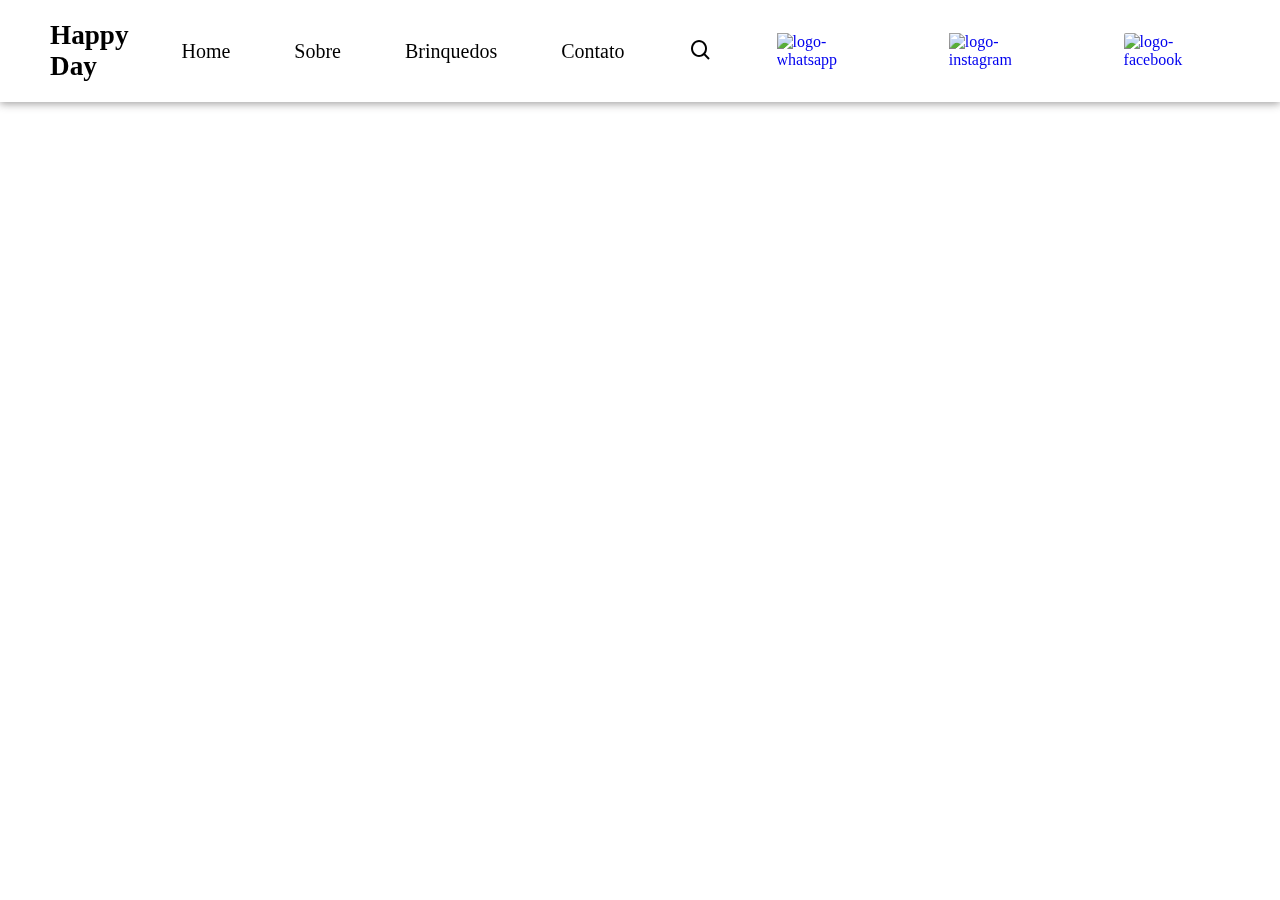
==== brinquedos.html @ 2e9d29fc "Add files via upload" ====
<!DOCTYPE html>
<html lang="pt-br">
<head>
    <meta charset="UTF-8">
    <meta name="viewport" content="width=device-width, initial-scale=1.0">
    <link href='https://unpkg.com/boxicons@2.1.4/css/boxicons.min.css' rel='stylesheet'>
    <link rel="stylesheet" href="./style.css">
    <title>Happy Day</title>
</head>
<body>
    
    <header>
        <nav class="navigation">
                <a href="#" class="logo">Happy Day</a>
                <ul class="nav-menu">
                    <li class="nav-item"><a href="file:///C:/Users/HP/Desktop/ANA%20PAULA/Desktop/DevCLUB/Projeto%20em%20%20JavaScript/Projeto%20Happy%20Day%2011-07-23/index.html">Home</a></li>
                    <li class="nav-item"><a href=file:///C:/Users/HP/Desktop/ANA%20PAULA/Desktop/DevCLUB/Projeto%20em%20%20JavaScript/Projeto%20Happy%20Day%2011-07-23/Sobre.html>Sobre</a></li>
                    <li class="nav-item"><a href="file:///C:/Users/HP/Desktop/ANA%20PAULA/Desktop/DevCLUB/Projeto%20em%20%20JavaScript/Projeto%20Happy%20Day%2011-07-23/brinquedos.html">Brinquedos</a></li>
                    <li class="nav-item"><a href="file:///C:/Users/HP/Desktop/ANA%20PAULA/Desktop/DevCLUB/Projeto%20em%20%20JavaScript/Projeto%20Happy%20Day%2011-07-23/contato.html#">Contato</a></li>
                    <i class='bx bx-search'></i>
                    <div class="whatsapp"><a href="https://api.whatsapp.com/send/?phone=5527999232802&amp;text&amp;type=phone_number&amp;app_absent=0"> <img src="./img/whatsapp.png" alt="logo-whatsapp"></a></div>
                    <div class="instagram"><a href="https://www.instagram.com/happydaypulapula/"> <img src="./img/instagram.png" alt="logo-instagram"></a></div>
                <div class="facebook"><a href="https://www.facebook.com/search/top?q=happy%20day%20festas%20-%20%22%20fazendo%20seu%20dia%20mais%20feliz%22"> <img src="./img/facebook.png" alt="logo-facebook"></a></div>
                </ul>

                <div class="menu">
                    <span class="bar"></span>
                    <span class="bar"></span>
                    <span class="bar"></span>
                </div>
        </nav>
    </header>
---- style.css ----
@import url('https://fonts.googleapis.com/css2? family= Poppins:ital,wght@0,300;0,400;0,700;1,400;1,500;1,600 & family = Roboto:wght@400;700 & exibir=trocar');

*{
    margin: 0;
    padding: 0;
    box-sizing: border-box;
    font-family: 'Poppins', sem serif;
    list-style: none;
    text-decoration: none;
}

body{
    color: black;
    background: white;
}

:root{
    --red:#2580d6;
    --white:#fff;
    --dark:#f80808;
}

.navigation{
    display: flex;
    align-items: center;
    justify-content: space-between;
    padding: 20px 50px;
    box-shadow: 0 0.1rem 0.5rem #999797e5;
    background-color: white;
    transition: all 0.5s;
    position: fixed;
    width: 100%;
}

.navigation .logo{
    color: black;
    font-size: 1.7rem;
    font-weight: 700;
}

.navigation ul{
    display: flex;
    align-items: center;
    gap: 4rem;
    }

.navigation ul li a{
    color: black;
    font-size: 20px;
    font-weight: 500;
    transition: all 0.5s;
    }

.navigation .whatsapp img{
width: 25px;
height: 25px;
}

.navigation .instagram img{
    width: 25px;
    height: 25px;
    }

    .navigation .facebook img{
        width: 25px;
        height: 25px;
        border-radius: 2px;
        }
.navigation ul li a:hover{
    color: #999797e5;
}

.navigation i{
    cursor: pointer;
    font-size: 1.5rem;
}

.menu{
    cursor: pointer;
    display: none;
}

.menu .bar{
    display: block;
    width: 28px;
    height: 3px;
    border-radius: 3px;
    background-color: rgb(245, 34, 192);
    margin: 5px auto;
    transition: all 0.5s;
}

.menu .bar:nth-child(1),
.menu .bar:nth-child(3){
    background: var(--red);}


.home{
    width: 100%;
    height: 100vh;
    display: flex;
    align-items: center;
    justify-content: space-between;
    padding: 0% 8%;
}

.home-text{
    max-width: 50rem;
    padding-left: 5%;
        
}

.home-text .text-h4{
    font-size: 3rem;
    color: #2580d6;
    margin-bottom: 2rem;
    
}

.home-text .text-h2{
    font-size: 2.3rem;
    color: #bb2c9c;
    margin-bottom: 2rem;
    
}

p{
    margin-bottom: 5rem;
    font-size: 24px;
   
}

.home-btn1{
    
    display: flex;
    justify-content: center;
    padding: 15px 45px;
    background: red;
    color: white;
    border-radius: 10px;
    font-weight: 700;
    font-size: 20px;
    transition: all 0.5s;
    border: none;
    margin-left: 25%;
    margin-right: 25%;
    margin-top:5% ;
    
}

.home-btn:hover{
    color: black;
}

.logo img{
    width: 90%;
    margin-top: 6%;
    margin-left: 10%;
    
    
}

@media (max-width:785px){
    .navigation{
        padding: 18px 20px;
    }
    .menu{
        display: block;
    }

    .menu.ativo .bar:nth-child(1){
        transform:  translateY(8px) rotate(45deg);
    }
    .menu.ativo .bar:nth-child(2) {
        opacity: 0;
    }
    .menu.ativo .bar:nth-child(3){
        transform: translateY(-8px) rotate(-45deg);
    }
    .nav-menu{
        position: fixed;
        right: -100%;
        top: 20px;
        width: 100%;
        height: 100%;
        flex-direction: column;
        background: white;
        gap: 10px;
        transition: 0.3s;
    }
    .nav-menu.ativo{
        right: 0;
    }
    .nav-item{
        margin: 16px 0;
    }

    /*main*/
        .home{
            padding: 80px 2%;
            flex-direction: column;
            text-align: center;
            overflow: hidden;
            gap: 2rem;

        }
        .home .text-h4{
            font-size: 30px;
        }
        .home .text-h1{
            font-size: 2.5rem;
            line-height: 3rem;
        }
        .home p{
            font-size: 24px;
        }
        .logo img{
            width: 80%;
            margin-left: 25px;
                  
        }
    }

/*SOBRE NÓS*/
.home-sobre{
    width: 100%;
    height: 100vh;
    display: flex;
    align-items: center;
    justify-content: space-between;
    padding: 0px 8%;
    
}


.home-sobre-text h4{
    font-size: 3rem;
    color: #2580d6;
    margin-bottom: 0.5rem;
    
}

.home-sobre-text h1{
    font-size: 3rem;
    color: #bb2c9c;
    margin-bottom: 0.5rem;
    
}


.p-sobre{
    margin-bottom: 1rem;
    font-size: 24px;
    

    }

.home-btnsobre{
    display: flex;
    justify-content: center;
    padding: 15px 45px;
    background: red;
    color: white;
    border-radius: 10px;
    font-weight: 700;
    font-size: 20px;
    transition: all 0.5s;
    border: none;
    margin-left: 25%;
    margin-right: 25%;
    margin-top:5% ;

   
    
}

.home-carro-sobre img{
    padding-left: 6%;
    
}
     
    @media (max-width:785px){
        .navigation{
            padding: 18px 20px;
        }
        .menu{
            display: block;
        }

        .menu.ativo .bar:nth-child(1){
            transform:  translateY(8px) rotate(45deg);
        }
        .menu.ativo .bar:nth-child(2) {
            opacity: 0;
        }
        .menu.ativo .bar:nth-child(3){
            transform: translateY(-8px) rotate(-45deg);
        }
        .nav-menu{
            position: fixed;
            right: -100%;
            top: 20px;
            width: 100%;
            height: 100%;
            flex-direction: column;
            background: white;
            gap: 10px;
            transition: 0.3s;
        }
        .nav-menu.ativo{
            right: 0;
        }
        .nav-item{
            margin: 16px 0;
        }

       /*main*/
       .home-sobre{
        padding: 70px 2%;
        flex-direction:column;
        text-align: center;
        overflow: hidden;
        gap: 2rem;

    }
    .home-sobre-text-h4{
        font-size: 10px;
    }
    .home-sobre-text-h1{
        font-size: 2rem;
        line-height: 3rem;
    }
    .home-btnsobre{
        font-size: 24px;
        padding: 25px 45px;

    }
    .home-carro-sobre img{
        width: 80%;
        margin-top: 5%;
                  
        }
    }
        
    


/*CONTATO*/

.home2-contato{
    width: 100%;
    height: 100vh;
    display: flex;
    align-items: center;
    justify-content: space-between;
    padding: 0% 8%;
}

.home2-text-contato{
    max-width: 50rem;
    padding-left: 5%;
        
}

.home2-text-contato .text-titulo{
    font-size: 3rem;
    color: #2580d6;
    margin-bottom: 2rem;
    
}

.home2-text-contato .text-subtitulo{
    font-size: 2.3rem;
    color: #bb2c9c;
    margin-bottom: 2rem;
    
}

p .pcontato{
    margin-bottom: 5rem;
    font-size: 24px;
   
}

.home-btn:hover{
    color: black;
}


.logo-contato img{
    width: 70%;
    margin-top: 5%;
    margin-left: 5%;
   
}

main{
    display: flex;
    align-items: center;
    justify-content: space-between;
}


h1{
    font-size: 1.7rem;
    line-height: 3rem;
}

form {
    border: 2px solid #2580d6;
    background: #9ec9f1;
    border-radius: 5px;
    display: flex;
    flex-direction: column;
    gap: 10px;
    margin-right: 5%;
    padding: 8px;
    width: 50%;
    margin-top: 2%;
    
  }
  
input, textarea, button {
    border: 1px solid #2580d6;
    background-color: #f7f7f7;
    
    border-radius: 5px;
    color: #777;
    font-size: 18px;
    outline: none;
    padding: 15px;
    width: 100%;
  }
  
button {
    
    cursor: pointer;
    font-weight: bold;
    display: flex;
    justify-content: center;
    padding: 15px 15px;
    background: red;
    color: white;
    border-radius: 10px;
    font-weight: 700;
    font-size: 20px;
    transition: all 0.5s;
    border: none;
    margin-top:5% ;

  }


  @media (max-width:785px){
    .navigation{
        padding: 18px 20px;
    }
    .menu{
        display: block;
    }

    .menu.ativo .bar:nth-child(1){
        transform:  translateY(8px) rotate(45deg);
    }
    .menu.ativo .bar:nth-child(2) {
        opacity: 0;
    }
    .menu.ativo .bar:nth-child(3){
        transform: translateY(-8px) rotate(-45deg);
    }
    .nav-menu{
        position: fixed;
        right: -100%;
        top: 20px;
        width: 100%;
        height: 100%;
        flex-direction: column;
        background: white;
        gap: 10px;
        transition: 0.3s;
    }
    .nav-menu.ativo{
        right: 0;
    }
    .nav-item{
        margin: 16px 0;
    }

   /*main*/
   main{
    padding: 70px 2%;
    flex-direction:column;
    text-align: center;
    overflow: hidden;
    gap: 2rem;

}

form{
    height: 40%;
    width: 90%;
    margin-left: 25%;
    margin-right: 25%;
}


.logo-contato img{
    width: 80%;
    margin-top: 5%;
    align-items: center;
    
              
    }
}
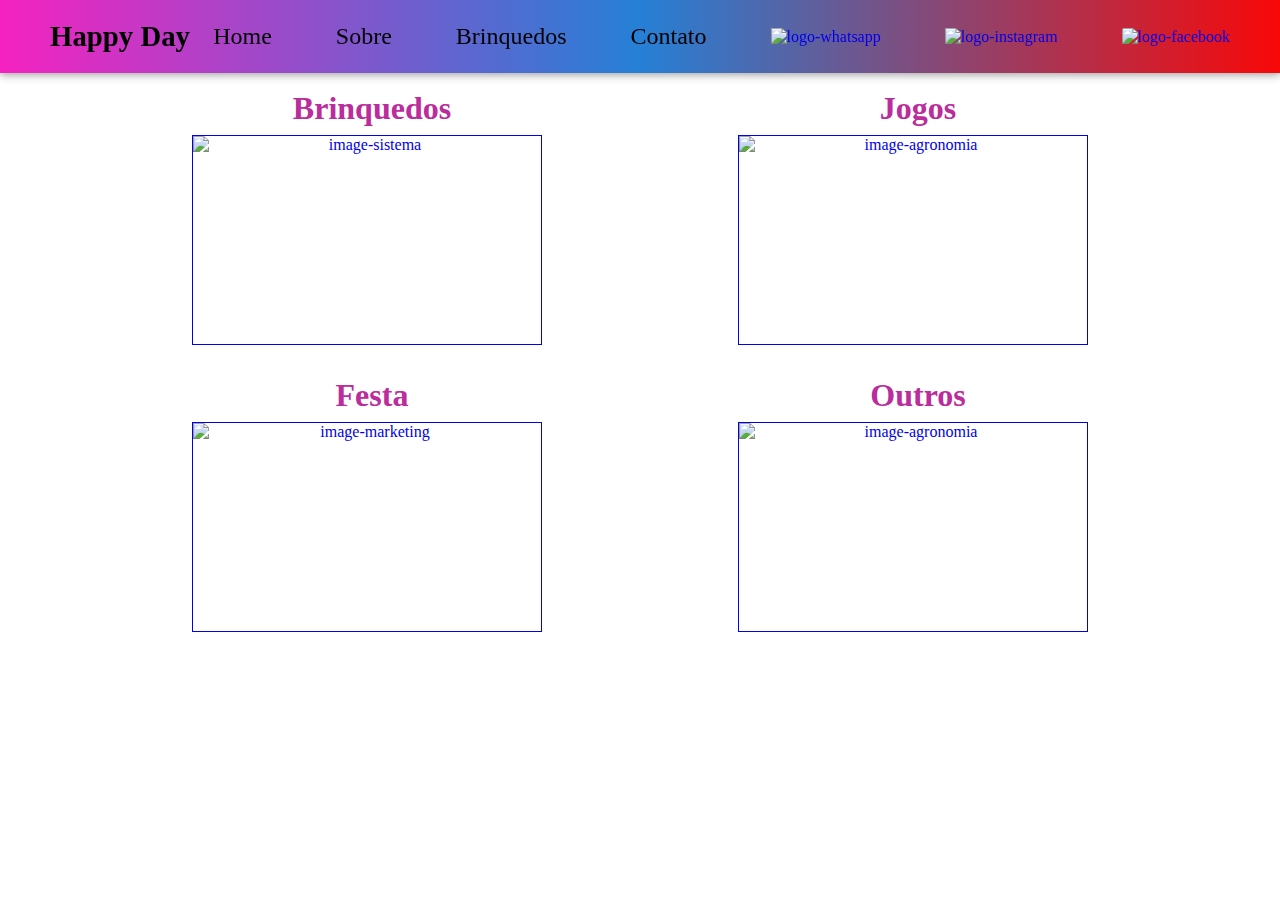
==== commit 7677cb5c: "Add files via upload" ====
--- a/brinquedos.html
+++ b/brinquedos.html
@@ -17,7 +17,7 @@
                     <li class="nav-item"><a href=file:///C:/Users/HP/Desktop/ANA%20PAULA/Desktop/DevCLUB/Projeto%20em%20%20JavaScript/Projeto%20Happy%20Day%2011-07-23/Sobre.html>Sobre</a></li>
                     <li class="nav-item"><a href="file:///C:/Users/HP/Desktop/ANA%20PAULA/Desktop/DevCLUB/Projeto%20em%20%20JavaScript/Projeto%20Happy%20Day%2011-07-23/brinquedos.html">Brinquedos</a></li>
                     <li class="nav-item"><a href="file:///C:/Users/HP/Desktop/ANA%20PAULA/Desktop/DevCLUB/Projeto%20em%20%20JavaScript/Projeto%20Happy%20Day%2011-07-23/contato.html#">Contato</a></li>
-                    <i class='bx bx-search'></i>
+                    
                     <div class="whatsapp"><a href="https://api.whatsapp.com/send/?phone=5527999232802&amp;text&amp;type=phone_number&amp;app_absent=0"> <img src="./img/whatsapp.png" alt="logo-whatsapp"></a></div>
                     <div class="instagram"><a href="https://www.instagram.com/happydaypulapula/"> <img src="./img/instagram.png" alt="logo-instagram"></a></div>
                 <div class="facebook"><a href="https://www.facebook.com/search/top?q=happy%20day%20festas%20-%20%22%20fazendo%20seu%20dia%20mais%20feliz%22"> <img src="./img/facebook.png" alt="logo-facebook"></a></div>
@@ -29,4 +29,57 @@
                     <span class="bar"></span>
                 </div>
         </nav>
-    </header>+    </header>
+
+
+<main >
+    <div class="conteiner-festa1">
+        <a href="./">
+            <h3>Brinquedos</h3>
+            <div class="festa">
+                    <div class="imagem-todos">
+                    <img src="./img/Brinquedos.jpeg" alt="image-sistema">
+                </div>
+            </div>
+        </a>
+
+    <a href="./">
+        <h3>Festa</h3>
+        <div class="festa">
+            <div class="imagem-todos">
+                <img src="./img/Musica.jpeg" alt="image-marketing">
+            </div>
+        </div>
+    </a>
+    </div>
+    
+    <div class="conteiner-festa2">
+        <a href="./">
+            <h3>Jogos</h3>
+            <div class="festa">
+                    <div class="imagem-todos">
+                    <img src="./img/Jogos.jpeg" alt="image-agronomia">
+                </div>
+            </div>
+        </a>
+    
+
+        <a href="./">
+            <h3>Outros</h3>
+            <div class="festa">
+                
+                <div class="imagem-todos">
+                    <img src="./img/Pegue e Monte.jpeg" alt="image-agronomia">
+                </div>
+            </div>
+        
+        </a>
+    </div>
+</main>
+
+
+  
+<script src="./script.js"></script>
+
+
+</html>--- a/style.css
+++ b/style.css
@@ -18,6 +18,7 @@
     --red:#2580d6;
     --white:#fff;
     --dark:#f80808;
+    
 }
 
 .navigation{
@@ -30,11 +31,12 @@
     transition: all 0.5s;
     position: fixed;
     width: 100%;
+    background-image: linear-gradient(to right,rgb(245, 34, 192), #2580d6, #f80808);
 }
 
 .navigation .logo{
     color: black;
-    font-size: 1.7rem;
+    font-size: 1.8rem;
     font-weight: 700;
 }
 
@@ -46,7 +48,7 @@
 
 .navigation ul li a{
     color: black;
-    font-size: 20px;
+    font-size: 24px;
     font-weight: 500;
     transition: all 0.5s;
     }
@@ -95,13 +97,14 @@
     background: var(--red);}
 
 
+/*HOME*/
 .home{
     width: 100%;
     height: 100vh;
     display: flex;
     align-items: center;
     justify-content: space-between;
-    padding: 0% 8%;
+    padding: 0% 10%;
 }
 
 .home-text{
@@ -135,7 +138,7 @@
     display: flex;
     justify-content: center;
     padding: 15px 45px;
-    background: red;
+    background-image: linear-gradient(to right,rgb(245, 34, 192), #2580d6, #f80808);
     color: white;
     border-radius: 10px;
     font-weight: 700;
@@ -153,7 +156,7 @@
 }
 
 .logo img{
-    width: 90%;
+    width: 95%;
     margin-top: 6%;
     margin-left: 10%;
     
@@ -221,6 +224,9 @@
         }
     }
 
+/*FIM DO HOME*/
+
+
 /*SOBRE NÓS*/
 .home-sobre{
     width: 100%;
@@ -228,7 +234,9 @@
     display: flex;
     align-items: center;
     justify-content: space-between;
-    padding: 0px 8%;
+    padding: 0px 7%;
+    
+       
     
 }
 
@@ -259,7 +267,7 @@
     display: flex;
     justify-content: center;
     padding: 15px 45px;
-    background: red;
+    background-image: linear-gradient(to right,rgb(245, 34, 192), #2580d6, #f80808);
     color: white;
     border-radius: 10px;
     font-weight: 700;
@@ -341,8 +349,7 @@
                   
         }
     }
-        
-    
+/*FIM DO SOBRE NÓS*/
 
 
 /*CONTATO*/
@@ -390,6 +397,7 @@
 .logo-contato img{
     width: 70%;
     margin-top: 5%;
+    
     margin-left: 5%;
    
 }
@@ -416,7 +424,7 @@
     margin-right: 5%;
     padding: 8px;
     width: 50%;
-    margin-top: 2%;
+    margin-top: 3%;
     
   }
   
@@ -439,7 +447,7 @@
     display: flex;
     justify-content: center;
     padding: 15px 15px;
-    background: red;
+    background-image: linear-gradient(to right,rgb(245, 34, 192), #2580d6, #f80808);
     color: white;
     border-radius: 10px;
     font-weight: 700;
@@ -512,7 +520,71 @@
               
     }
 }
-    
-
-
-    
+/*FIM DE CONTATO*/
+
+
+
+
+/*BRINQUEDOS*/
+
+.conteiner-festa1 {
+    display: flex;
+    flex-direction: column;
+    align-items: center;
+    justify-content: center;
+    margin-left: 15%;
+    margin-top: 7%;
+    gap: 2rem;
+    
+}
+
+
+
+.conteiner-festa2 {
+    display: flex;
+    flex-direction: column;
+    align-items: center;
+    justify-content: center;
+    margin-right: 15%;
+    margin-top: 7%;
+    gap: 2rem;
+}
+
+
+.festa {
+    cursor: pointer;
+    align-items: center;
+    display: flex;
+    justify-content: space-between;
+    
+    text-align: center;
+    
+   
+}
+
+h3{
+    margin-bottom: 0.5rem;
+    margin-left: 10px;
+    font-size: 2rem;
+    color: #bb2c9c;
+   text-align: center;
+}
+
+.imagem-todos img{
+    cursor: pointer;
+    display: flex;
+    width: 350px;
+    height: 210px;
+    border: 1px solid;
+    
+}    
+
+/*FIM BRINQUEDOS*/
+
+
+
+
+    
+
+
+    
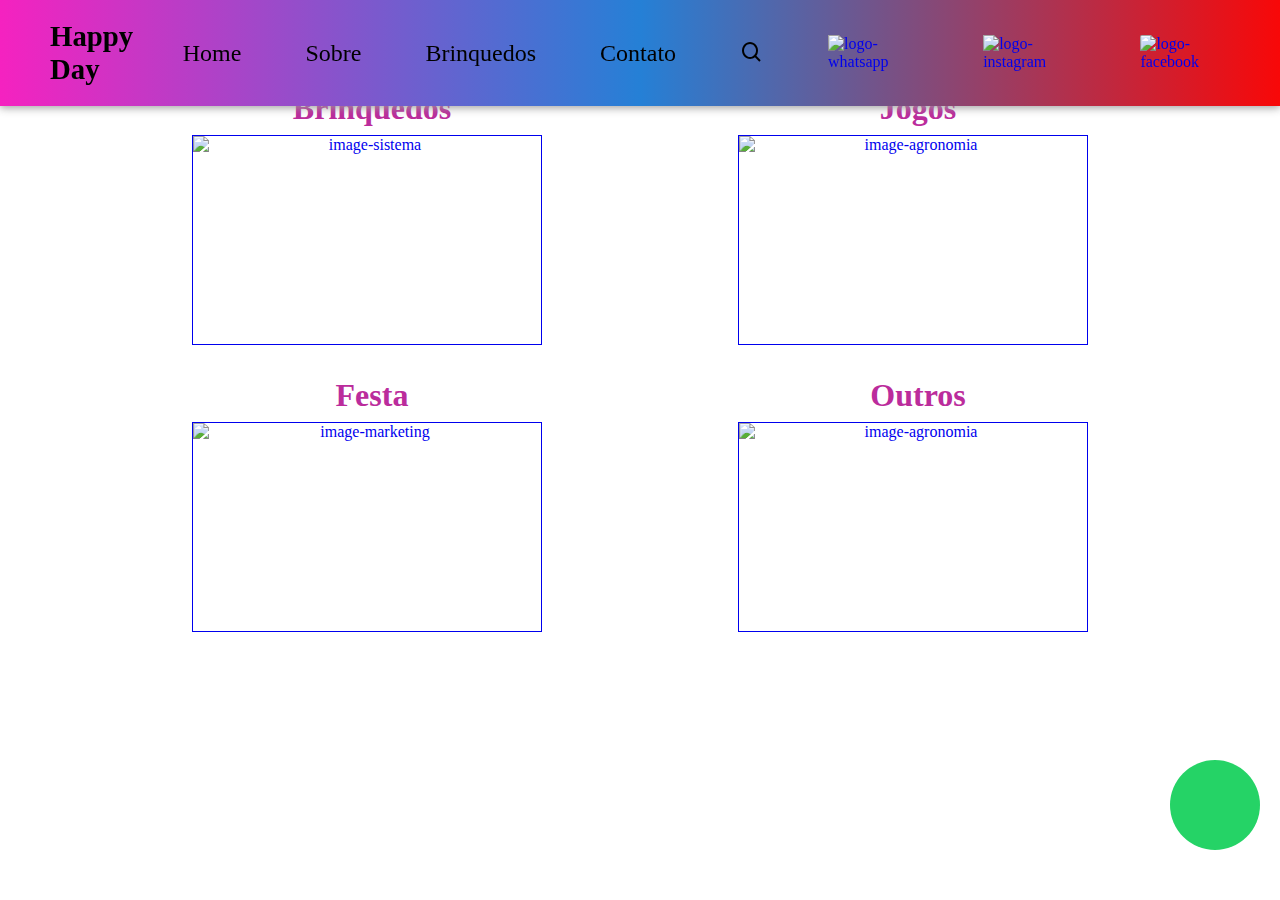
==== commit fdcc2de0: "Add files via upload" ====
--- a/brinquedos.html
+++ b/brinquedos.html
@@ -5,19 +5,38 @@
     <meta name="viewport" content="width=device-width, initial-scale=1.0">
     <link href='https://unpkg.com/boxicons@2.1.4/css/boxicons.min.css' rel='stylesheet'>
     <link rel="stylesheet" href="./style.css">
+    <link href='https://unpkg.com/boxicons@2.1.4/css/boxicons.min.css' rel='stylesheet'>
+    <link rel="stylesheet" href="./style.css">
+    <!-- biblioteca de ícones -->
+  <link rel="stylesheet" href="https://use.fontawesome.com/releases/v5.5.0/css/all.css"
+  integrity="sha384-B4dIYHKNBt8Bc12p+WXckhzcICo0wtJAoU8YZTY5qE0Id1GSseTk6S+L3BlXeVIU" crossorigin="anonymous" />
+    
+     <!--FONT AWESOME-->
+     <link
+     rel="stylesheet"
+     href="https://cdnjs.cloudflare.com/ajax/libs/font-awesome/6.3.0/css/all.min.css"
+     integrity="sha512-SzlrxWUlpfuzQ+pcUCosxcglQRNAq/DZjVsC0lE40xsADsfeQoEypE+enwcOiGjk/bSuGGKHEyjSoQ1zVisanQ=="
+     crossorigin="anonymous"
+     referrerpolicy="no-referrer"
+   />
+    <!--FONT AWESOME-->
+   <script
+      src="https://kit.fontawesome.com/19b72a11f5.js"
+      crossorigin="anonymous"
+    ></script>
     <title>Happy Day</title>
 </head>
 <body>
     
     <header>
         <nav class="navigation">
-                <a href="#" class="logo">Happy Day</a>
+                <a href="index.html" class="logo">Happy Day</a>
                 <ul class="nav-menu">
-                    <li class="nav-item"><a href="file:///C:/Users/HP/Desktop/ANA%20PAULA/Desktop/DevCLUB/Projeto%20em%20%20JavaScript/Projeto%20Happy%20Day%2011-07-23/index.html">Home</a></li>
-                    <li class="nav-item"><a href=file:///C:/Users/HP/Desktop/ANA%20PAULA/Desktop/DevCLUB/Projeto%20em%20%20JavaScript/Projeto%20Happy%20Day%2011-07-23/Sobre.html>Sobre</a></li>
-                    <li class="nav-item"><a href="file:///C:/Users/HP/Desktop/ANA%20PAULA/Desktop/DevCLUB/Projeto%20em%20%20JavaScript/Projeto%20Happy%20Day%2011-07-23/brinquedos.html">Brinquedos</a></li>
-                    <li class="nav-item"><a href="file:///C:/Users/HP/Desktop/ANA%20PAULA/Desktop/DevCLUB/Projeto%20em%20%20JavaScript/Projeto%20Happy%20Day%2011-07-23/contato.html#">Contato</a></li>
-                    
+                    <li class="nav-item"><a href="index.html">Home</a></li>
+                    <li class="nav-item"><a href="Sobre.html">Sobre</a></li>
+                    <li class="nav-item"><a href="brinquedos.html">Brinquedos</a></li>
+                    <li class="nav-item"><a href="contato.html#">Contato</a></li>
+                    <i class='bx bx-search'></i>
                     <div class="whatsapp"><a href="https://api.whatsapp.com/send/?phone=5527999232802&amp;text&amp;type=phone_number&amp;app_absent=0"> <img src="./img/whatsapp.png" alt="logo-whatsapp"></a></div>
                     <div class="instagram"><a href="https://www.instagram.com/happydaypulapula/"> <img src="./img/instagram.png" alt="logo-instagram"></a></div>
                 <div class="facebook"><a href="https://www.facebook.com/search/top?q=happy%20day%20festas%20-%20%22%20fazendo%20seu%20dia%20mais%20feliz%22"> <img src="./img/facebook.png" alt="logo-facebook"></a></div>
@@ -77,6 +96,16 @@
     </div>
 </main>
 
+<a
+href="https://api.whatsapp.com/send/?phone=5527999232802&amp;text&amp;type=phone_number&amp;app_absent=0"
+target="_blank"
+data-toggle="tooltip"
+data-placement="top"
+title="Fale conosco pelo Whatsapp"
+class="vibrate-1 tp"
+>
+<i style="margin-top: 20px" class="fa-2x fa fa-whatsapp"></i>
+</a>
 
   
 <script src="./script.js"></script>
--- a/style.css
+++ b/style.css
@@ -12,6 +12,7 @@
 body{
     color: black;
     background: white;
+    height: 100vh;
 }
 
 :root{
@@ -69,7 +70,7 @@
         border-radius: 2px;
         }
 .navigation ul li a:hover{
-    color: #999797e5;
+    color: white;
 }
 
 .navigation i{
@@ -156,14 +157,22 @@
 }
 
 .logo img{
-    width: 95%;
+    width: 500px;
     margin-top: 6%;
     margin-left: 10%;
     
-    
-}
-
-@media (max-width:785px){
+}
+
+.mobile-menu-icon{
+    display: none;
+}
+
+.mobile-menu{
+    display: none;
+}
+
+
+@media (max-width:1020px){
     .navigation{
         padding: 18px 20px;
     }
@@ -197,6 +206,7 @@
     .nav-item{
         margin: 16px 0;
     }
+
 
     /*main*/
         .home{
@@ -283,6 +293,7 @@
 }
 
 .home-carro-sobre img{
+    width: 600px;
     padding-left: 6%;
     
 }
@@ -354,17 +365,24 @@
 
 /*CONTATO*/
 
-.home2-contato{
-    width: 100%;
-    height: 100vh;
-    display: flex;
-    align-items: center;
-    justify-content: space-between;
+form{
+    width: 450px;
+    height: 60vh;
     padding: 0% 8%;
+    margin-top: 5%;
+    margin-right: 10%;
+    border: 2px solid #2580d6;
+    background: #9ec9f1;
+    border-radius: 5px;
+    display: flex;
+    flex-direction: column;
+    gap: 6px;
+   
+    
 }
 
 .home2-text-contato{
-    max-width: 50rem;
+    max-width: 70rem;
     padding-left: 5%;
         
 }
@@ -395,11 +413,9 @@
 
 
 .logo-contato img{
-    width: 70%;
-    margin-top: 5%;
-    
-    margin-left: 5%;
-   
+    width: 500px;
+    margin-top: 15%;
+    margin-left: 8%;
 }
 
 main{
@@ -412,54 +428,30 @@
 h1{
     font-size: 1.7rem;
     line-height: 3rem;
-}
-
-form {
-    border: 2px solid #2580d6;
-    background: #9ec9f1;
-    border-radius: 5px;
-    display: flex;
-    flex-direction: column;
-    gap: 10px;
-    margin-right: 5%;
-    padding: 8px;
-    width: 50%;
-    margin-top: 3%;
-    
-  }
+    text-align: center;
+}
+
+
   
 input, textarea, button {
     border: 1px solid #2580d6;
     background-color: #f7f7f7;
-    
     border-radius: 5px;
     color: #777;
-    font-size: 18px;
+    font-size: 20px;
     outline: none;
     padding: 15px;
     width: 100%;
+    
   }
   
-button {
-    
-    cursor: pointer;
-    font-weight: bold;
-    display: flex;
-    justify-content: center;
-    padding: 15px 15px;
-    background-image: linear-gradient(to right,rgb(245, 34, 192), #2580d6, #f80808);
-    color: white;
-    border-radius: 10px;
-    font-weight: 700;
-    font-size: 20px;
-    transition: all 0.5s;
-    border: none;
-    margin-top:5% ;
-
-  }
-
-
-  @media (max-width:785px){
+input {
+    margin-bottom: 2%;
+    
+    }
+
+
+  @media (max-width:1040px){
     .navigation{
         padding: 18px 20px;
     }
@@ -582,9 +574,28 @@
 /*FIM BRINQUEDOS*/
 
 
-
-
-    
-
-
-    
+    
+/*zap*/
+.tp{
+    position: fixed;
+    width: 90px;
+    height: 90px;
+    bottom: 50px;
+    right: 20px;
+    background-color: #25d366;
+    color: #fff;
+    border-radius: 50px;
+    text-align: center;
+    font-size: 25px;
+ 
+   
+    
+  }
+  
+  .tp:hover{
+    color: #e2fcef;  
+    background-color: #139643;
+  }
+
+
+    
--- a/style.css
+++ b/style.css
@@ -12,6 +12,7 @@
 body{
     color: black;
     background: white;
+    height: 100vh;
 }
 
 :root{
@@ -69,7 +70,7 @@
         border-radius: 2px;
         }
 .navigation ul li a:hover{
-    color: #999797e5;
+    color: white;
 }
 
 .navigation i{
@@ -156,14 +157,22 @@
 }
 
 .logo img{
-    width: 95%;
+    width: 500px;
     margin-top: 6%;
     margin-left: 10%;
     
-    
-}
-
-@media (max-width:785px){
+}
+
+.mobile-menu-icon{
+    display: none;
+}
+
+.mobile-menu{
+    display: none;
+}
+
+
+@media (max-width:1020px){
     .navigation{
         padding: 18px 20px;
     }
@@ -197,6 +206,7 @@
     .nav-item{
         margin: 16px 0;
     }
+
 
     /*main*/
         .home{
@@ -283,6 +293,7 @@
 }
 
 .home-carro-sobre img{
+    width: 600px;
     padding-left: 6%;
     
 }
@@ -354,17 +365,24 @@
 
 /*CONTATO*/
 
-.home2-contato{
-    width: 100%;
-    height: 100vh;
-    display: flex;
-    align-items: center;
-    justify-content: space-between;
+form{
+    width: 450px;
+    height: 60vh;
     padding: 0% 8%;
+    margin-top: 5%;
+    margin-right: 10%;
+    border: 2px solid #2580d6;
+    background: #9ec9f1;
+    border-radius: 5px;
+    display: flex;
+    flex-direction: column;
+    gap: 6px;
+   
+    
 }
 
 .home2-text-contato{
-    max-width: 50rem;
+    max-width: 70rem;
     padding-left: 5%;
         
 }
@@ -395,11 +413,9 @@
 
 
 .logo-contato img{
-    width: 70%;
-    margin-top: 5%;
-    
-    margin-left: 5%;
-   
+    width: 500px;
+    margin-top: 15%;
+    margin-left: 8%;
 }
 
 main{
@@ -412,54 +428,30 @@
 h1{
     font-size: 1.7rem;
     line-height: 3rem;
-}
-
-form {
-    border: 2px solid #2580d6;
-    background: #9ec9f1;
-    border-radius: 5px;
-    display: flex;
-    flex-direction: column;
-    gap: 10px;
-    margin-right: 5%;
-    padding: 8px;
-    width: 50%;
-    margin-top: 3%;
-    
-  }
+    text-align: center;
+}
+
+
   
 input, textarea, button {
     border: 1px solid #2580d6;
     background-color: #f7f7f7;
-    
     border-radius: 5px;
     color: #777;
-    font-size: 18px;
+    font-size: 20px;
     outline: none;
     padding: 15px;
     width: 100%;
+    
   }
   
-button {
-    
-    cursor: pointer;
-    font-weight: bold;
-    display: flex;
-    justify-content: center;
-    padding: 15px 15px;
-    background-image: linear-gradient(to right,rgb(245, 34, 192), #2580d6, #f80808);
-    color: white;
-    border-radius: 10px;
-    font-weight: 700;
-    font-size: 20px;
-    transition: all 0.5s;
-    border: none;
-    margin-top:5% ;
-
-  }
-
-
-  @media (max-width:785px){
+input {
+    margin-bottom: 2%;
+    
+    }
+
+
+  @media (max-width:1040px){
     .navigation{
         padding: 18px 20px;
     }
@@ -582,9 +574,28 @@
 /*FIM BRINQUEDOS*/
 
 
-
-
-    
-
-
-    
+    
+/*zap*/
+.tp{
+    position: fixed;
+    width: 90px;
+    height: 90px;
+    bottom: 50px;
+    right: 20px;
+    background-color: #25d366;
+    color: #fff;
+    border-radius: 50px;
+    text-align: center;
+    font-size: 25px;
+ 
+   
+    
+  }
+  
+  .tp:hover{
+    color: #e2fcef;  
+    background-color: #139643;
+  }
+
+
+    
